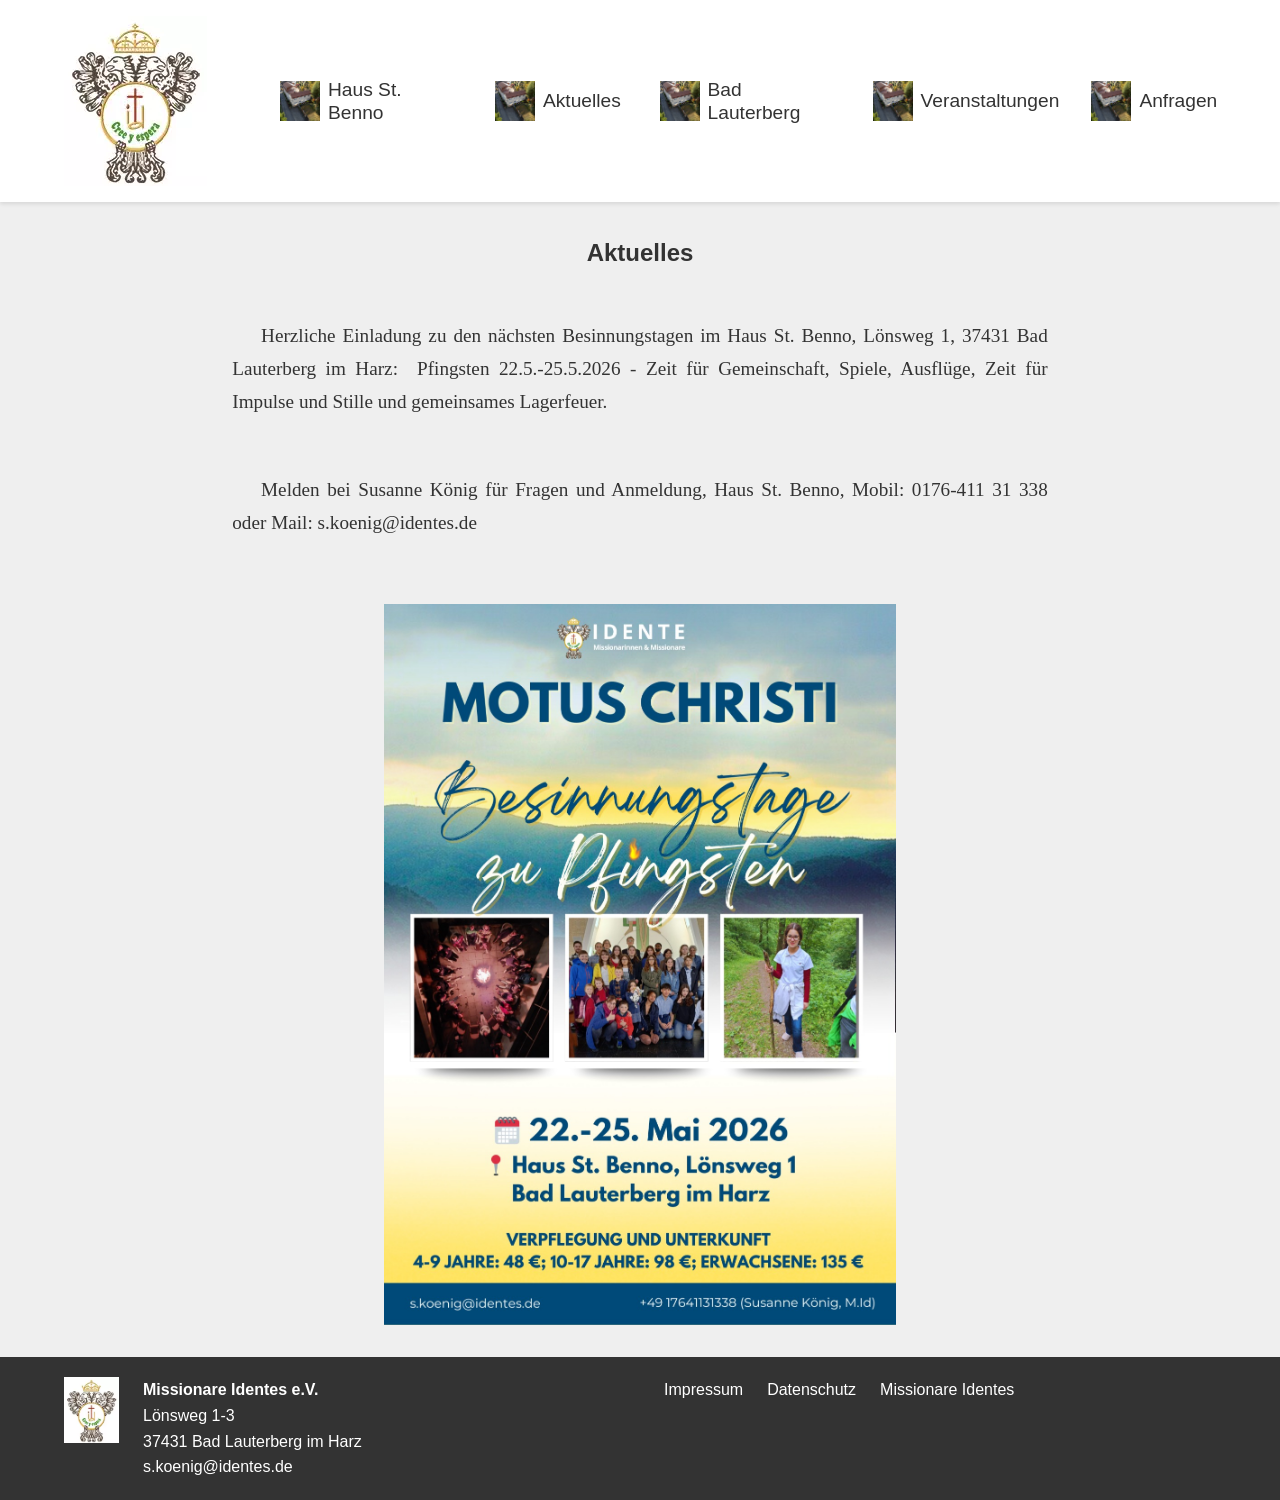
==== pages/aktuelles.html @ 7ddeffdd "Pagina de aktuelles terminada." ====
<!DOCTYPE html>
<html lang="de">
<head>
    <meta charset="UTF-8">
    <meta name="viewport" content="width=device-width, initial-scale=1.0">
    <title>Aktuelles</title>
    <link rel="stylesheet" href="../styles.css">
</head>
<body>
    <header class="main-header">
        <nav class="navbar">
            <div class="logo-container">
                <a href="../index.html" class="logo-link">
                    <img src="../assets/identes_log.webp" alt="Logo Identes" class="logo-full">
                    <img src="../assets/identes_log.webp" alt="Logo Identes" class="logo-short">
                </a>
            </div>
            
            <ul class="main-nav">
                <li class="nav-item">
                    <a href="#">
                        <img src="../assets/0_Ende des gebäudes_Garagen.jpg" alt="">
                        <span>Haus St. Benno<br></span>
                    </a>
                    <ul class="menu-desplegable">
                        <li><a href="./ueberUns.html">Über uns</a></li>
                        <li><a href="./haus1.html">Haus 1</a></li>
                        <li><a href="./haus2.html">Haus 2</a></li>
                        <li><a href="./haus3.html">Haus 3</a></li>
                        <li><a href="./hausMaria.html">Haus Maria (Haus 4)</a></li>
                        <li><a href="./kapelle.html">Kapelle</a></li>
                        <li><a href="./pages/speissesaalkueche.html">Speisesaal & Küche</a></li>
                        <li><a href="./pages/seminarraeume.html">Seminarräume</a></li>
                    </ul>
                </li>
                <li class="nav-item">
                    <a href="aktuelles.html">
                        <img src="../assets/0_Ende des gebäudes_Garagen.jpg" alt="">
                        <span>Aktuelles<br></span>
                    </a>
                </li>
                <li class="nav-item">
                    <a href="./badLauterberg.html">
                        <img src="../assets/0_Ende des gebäudes_Garagen.jpg" alt="">
                        <span>Bad Lauterberg</span>
                    </a>
                </li>
                <li class="nav-item">
                    <a href="./veranstaltungen.html">
                        <img src="../assets/0_Ende des gebäudes_Garagen.jpg" alt="">
                        <span>Veranstaltungen</span>
                    </a>
                </li>
                <li class="nav-item">
                    <a href="./anfragen.html">
                        <img src="../assets/0_Ende des gebäudes_Garagen.jpg" alt="">
                        <span>Anfragen</span>
                    </a>
                </li>
            </ul>

            <button class="mobile-menu-toggle">Menu</button>
        </nav>
    </header>
    
    <section class="aktuelles">
        <h1>Aktuelles</h1>
        <p class="parrafo">Herzliche Einladung zu den nächsten Besinnungstagen im Haus St. Benno, Lönsweg 1, 37431 Bad Lauterberg im Harz:  
            Pfingsten 22.5.-25.5.2026 - Zeit für Gemeinschaft, Spiele, Ausflüge, Zeit für Impulse und Stille und gemeinsames Lagerfeuer.</p> 
        <p class="parrafo">Melden bei Susanne König für Fragen und Anmeldung, Haus St. Benno, Mobil: 0176-411 31 338 oder Mail: s.koenig@identes.de</p>
        <img width="40%"; heigt="auto"; src="../assets/Aktuelles_Identes.jpeg"  alt="Aktuelles">
    </section>

    <footer class="main-footer">
        <div class="container">
            <div class="footer-grid">
                <div class="footer-col">
                    <ul class="logo_direccion">
                        <li><img src="../assets/identes_log.webp" alt="Logo Identes." class="footer-logo"></li>
                        <li><strong>Missionare Identes e.V.</strong><br>
                            Lönsweg 1-3<br>
                            37431 Bad Lauterberg im Harz<br>
                            s.koenig@identes.de</li>    
                    </ul>   
                </div>

                <div class="footer-col">
                    <ul class="legal-links">
                        <li><a href="./impressum.html">Impressum</a></li>
                        <li><a href="./datenschutz.html" target="_blank">Datenschutz</a></li>
                        <li><a href="https://www.identes.de" target="_blank">Missionare Identes</a></li>
                    </ul> 
                </div>
            </div>
        </div>
    </footer>
</body>
</html>
---- styles.css ----
/* ===========================
   Reset & Base Styles
   =========================== */
* {
    margin: 0;
    padding: 0;
    box-sizing: border-box;
}

:root {
    /* Colors */
    --primary-color: #00A651;
    --secondary-color: #E30613;
    --dark-color: #333;
    --light-gray: #f5f5f5;
    --medium-gray: #ddd;
    --white: #ffffff;
    --text-color: #333;
    
    /* Spacing */
    --spacing-xs: 8px;
    --spacing-sm: 16px;
    --spacing-md: 24px;
    --spacing-lg: 48px;
    --spacing-xl: 64px;
    
    /* Typography */
    --font-family: 'Arial', 'Helvetica', sans-serif;
    --font-size-base: 16px;
    --font-size-sm: 1.2rem;
    --font-size-lg: 18px;
    --font-size-xl: 24px;
    --font-size-xxl: 32px;
    
    /* Borders */
    --border-radius: 8px;
    --border-radius-lg: 12px;
    
    /* Shadows */
    --shadow-sm: 0 2px 4px rgba(0, 0, 0, 0.1);
    --shadow-md: 0 4px 8px rgba(0, 0, 0, 0.15);
    --shadow-lg: 0 8px 16px rgba(0, 0, 0, 0.2);
    
    /* Transitions */
    --transition: all 0.3s ease;
}

body {
    font-family: var(--font-family);
    font-size: var(--font-size-base);
    line-height: 1.6;
    color: var(--text-color);
    background-color: var(--white);
}

img {
    max-width: 100%;
    height: auto;
    display: block;
}

a {
    text-decoration: none;
    color: inherit;
    transition: var(--transition);
}

ul {
    list-style: none;
}

.container {
    max-width: 1200px;
    margin: 0 auto;
    padding: 0 var(--spacing-md);
}

/* ===========================
   Header & Navigation
   =========================== */
.main-header {
    background-color: var(--white);
    box-shadow: var(--shadow-sm);
    position: sticky;
    top: 0;
    z-index: 1000;
}

.navbar {
    display: flex;
    justify-content: space-between;
    align-items: center;
    padding: var(--spacing-sm) var(--spacing-md);
    max-width: 1200px;
    margin: 0 auto;
}

.logo-container {
    flex: 0 0 200px;
}

.logo-full {
    display: block;
}

.logo-short {
    display: none;
}

.main-nav {
    display: flex;
    gap: var(--spacing-md);
    align-items: center;
}

.menu-desplegable {
    display: none;
    opacity: 0;
    visibility: hidden;
    position: absolute;
    top: 100%;
    left: 0;
    background-color: white;
    box-shadow: 0 4px 6px rgba(0, 0, 0, 0.1);
    min-width: 200px;
    padding: 0;
    margin: 0;
    list-style: none;
    transition: opacity 0.3s ease, visibility 0.3s ease;
    z-index: 1000;
}

.nav-item {
    position: relative;
}

.nav-item:hover .menu-desplegable {
    display: block;
    opacity: 1;
    visibility: visible;
}

.menu-desplegable li {
    margin: 0;
    padding: 0;
}

.menu-desplegable li a {
    display: block;
    padding: 12px 20px;
    color: #333;
    text-decoration: none;
    transition: background-color 0.2s ease;
}

.menu-desplegable li a:hover {
    background-color: #00A651;
    color: white;
}

.nav-item a {
    display: flex;
    align-items: center;
    gap: var(--spacing-xs);
    padding: var(--spacing-sm);
    border-radius: var(--border-radius);
    transition: var(--transition);
}

.nav-item a:hover {
    background-color: var(--light-gray);
}

.nav-item img {
    width: 40px;
    height: 40px;
    object-fit: cover;
}

.nav-item span {
    font-size: var(--font-size-sm);
    line-height: 1.2;
}

.mobile-menu-toggle {
    display: none;
    background: var(--primary-color);
    color: var(--white);
    border: none;
    padding: var(--spacing-sm) var(--spacing-md);
    border-radius: var(--border-radius);
    cursor: pointer;
    font-size: var(--font-size-base);
}

/* ===========================
   Hero Slider
   =========================== */
.hero-slider {
    position: sticky;
    top: 0;
    height: 500px;
    overflow: hidden;
    z-index: 1;
}

.slide {
    position: absolute;
    top: 0;
    left: 0;
    width: 100%;
    height: 100%;
    opacity: 0;
    transition: opacity 1s ease-in-out;
}

.slide.active {
    opacity: 1;
}

.slide img {
    width: 100%;
    height: 100%;
    object-fit: cover;
}

.slide-content {
    position: absolute;
    bottom: var(--spacing-lg);
    left: var(--spacing-lg);
    color: var(--white);
    background: rgba(0, 0, 0, 0.6);
    padding: var(--spacing-md);
    border-radius: var(--border-radius);
    max-width: 500px;
}

.slide-content h2 {
    font-size: var(--font-size-xl);
    margin-bottom: var(--spacing-xs);
}

.slide-content h3 {
    font-size: var(--font-size-xxl);
    margin-bottom: var(--spacing-sm);
}

.slide-content .btn {
    display: inline-block;
    background-color: var(--primary-color);
    color: var(--white);
    padding: var(--spacing-sm) var(--spacing-md);
    border-radius: var(--border-radius);
    margin-top: var(--spacing-sm);
    transition: var(--transition);
}

.slide-content .btn:hover {
    background-color: #008a44;
    transform: translateY(-2px);
}

/* ===========================
   Quick Links
   =========================== */
.quick-links {
    display: flex;
    justify-content: center;
    gap: var(--spacing-md);
    padding: var(--spacing-lg) var(--spacing-md);
    background-color: var(--light-gray);
}

.quick-link-item {
    display: flex;
    flex-direction: column;
    align-items: center;
    gap: var(--spacing-sm);
    padding: var(--spacing-md);
    background-color: var(--white);
    border-radius: var(--border-radius);
    box-shadow: var(--shadow-sm);
    transition: var(--transition);
    text-align: center;
    min-width: 200px;
}

.quick-link-item:hover {
    transform: translateY(-5px);
    box-shadow: var(--shadow-md);
}

.quick-link-item img {
    width: 60px;
    height: 60px;
}

/* ===========================
   Main Content Sections
   =========================== */
.main-content {
    background-color: var(--white);
}

.intro-section {
    padding: var(--spacing-xl) var(--spacing-md);
}

.price-notice {
    background-color: #fffbea;
    border-left: 4px solid var(--primary-color);
    padding: var(--spacing-md);
    margin-bottom: var(--spacing-lg);
    border-radius: var(--border-radius);
}

.price-notice strong {
    color: var(--primary-color);
}

.price-notice a {
    color: var(--primary-color);
    text-decoration: underline;
}

.intro-section h1 {
    font-size: var(--font-size-xxl);
    color: var(--primary-color);
    margin-bottom: var(--spacing-sm);
}

.intro-section h2 {
    font-size: var(--font-size-xl);
    margin-bottom: var(--spacing-md);
    color: var(--dark-color);
}

.intro-section p {
    margin-bottom: var(--spacing-md);
    line-height: 1.8;
}

.intro-section ul {
    list-style: disc;
    margin-left: var(--spacing-md);
    margin-bottom: var(--spacing-md);
}

.intro-section ul li {
    margin-bottom: var(--spacing-xs);
}

.btn-primary {
    display: inline-block;
    background-color: var(--primary-color);
    color: var(--white);
    padding: var(--spacing-sm) var(--spacing-lg);
    border-radius: var(--border-radius);
    font-weight: bold;
    transition: var(--transition);
}

.btn-primary:hover {
    background-color: #008a44;
    transform: translateY(-2px);
    box-shadow: var(--shadow-md);
}

/* ===========================
   Features Icons
   =========================== */
.features-icons {
    padding: var(--spacing-xl) var(--spacing-md);
}

.icons-grid {
    display: grid;
    grid-template-columns: repeat(auto-fit, minmax(150px, 1fr));
    gap: var(--spacing-md);
}

.icon-item {
    display: flex;
    flex-direction: column;
    align-items: center;
    gap: var(--spacing-sm);
    padding: var(--spacing-md);
    text-align: center;
    transition: var(--transition);
}

.icon-item:hover {
    transform: translateY(-5px);
}

.icon-item img {
    width: 80px;
    height: 80px;
}

.icon-item span {
    font-weight: bold;
    color: var(--primary-color);
}

/*=========================
    Sección de Kontakt
 ========================== */
.kontakt{
    background-color: #fffbea;
    text-align: center;
    position: relative;
    z-index: 3;
}
.kontakt h1{
    padding-top: 35px;
    
}
#name{
    padding-top: 15px;
}
#correo{
    padding-top: 15px;
    padding-bottom: 30px;
}

/* ===========================
   Footer
   =========================== */
.main-footer {
    background-color: var(--dark-color);
    color: var(--white);
    padding: 20px var(--spacing-md) 12px;
    height: auto;
    min-height: 0;
    position: relative;
    z-index: 2;
    box-sizing: border-box;
}

.footer-grid {
    display: grid;
    grid-template-columns: repeat(auto-fit, minmax(250px, 1fr));
    gap: var(--spacing-lg);
    margin-bottom: 0;
    height: auto;
    min-height:0;
}

.footer-col ul li {
    margin-bottom: var(--spacing-xs);
}

.footer-col a {
    color: var(--white);
    transition: var(--transition);
}

.footer-col a:hover {
    color: var(--primary-color);
}

.footer-logo {
    max-width: 55px;
    margin-bottom: 10px;
    width:auto;
    display: block;
}

.legal-links {
    display: flex;
    gap: var(--spacing-md);
    flex-wrap: wrap;
}

.legal-links a {
    color: var(--white);
}

.legal-links a:hover {
    color: var(--primary-color);
}

.logo_direccion{
    display: flex;
    gap: var(--spacing-md);
    flex-wrap: wrap;
}


/* ===========================
   Responsive Design
   =========================== */
@media (max-width: 768px) {
    .logo-full {
        display: none;
    }
    
    .logo-short {
        display: block;
    }
    
    .main-nav {
        display: none;
        position: absolute;
        top: 100%;
        left: 0;
        width: 100%;
        background-color: var(--white);
        flex-direction: column;
        padding: var(--spacing-md);
        box-shadow: var(--shadow-md);
    }
    
    .main-nav.active {
        display: flex;
    }
    
    .mobile-menu-toggle {
        display: block;
    }
    
    .search-form {
        flex-direction: column;
    }
    
    .hero-slider {
        height: 300px;
    }
    
    .slide-content {
        left: var(--spacing-sm);
        bottom: var(--spacing-sm);
        padding: var(--spacing-sm);
    }
    
    .quick-links {
        flex-direction: column;
    }
    
    .destinations-grid,
    .offers-grid {
        grid-template-columns: 1fr;
    }
    
    .split-content {
        grid-template-columns: 1fr;
    }
    
    .icons-grid {
        grid-template-columns: repeat(2, 1fr);
    }
    
    .footer-grid {
        grid-template-columns: 1fr;
    }
    
    .legal-links {
        justify-content: center;
    }
}

@media (max-width: 480px) {
    :root {
        --font-size-base: 14px;
        --font-size-xl: 20px;
        --font-size-xxl: 24px;
    }
    
    .icons-grid {
        grid-template-columns: 1fr;
    }
}


#impressum {
    text-align:center;
    color: rgb(64, 117, 193, 1);
    text-transform: uppercase;
    font-family: Georgia, 'Times New Roman', Times, serif;
    margin-top: 2rem;
    margin-bottom: 0.5rem;
}

.inhalt {
    display: flex;
    flex-direction: column;
    align-items: center;
}
.parrafo_corto{
    text-align: center;
    font-size: 1.2rem;
}
.parrafo {
    text-align: justify;
    hyphens: auto;

    /*Tipografía tipo libro */
    font-family: Georgia, 'Times New Roman', Times, serif;
    font-size: 1.2rem;
    line-height: 1.7;
    text-indent: 1.5em;
    max-width: 85ch;

    margin-bottom: 2rem;
    margin-top:1.5rem;
    margin-right: 4rem;
    margin-left: 4rem;

}
.titulo {
    text-align: center;
    margin-top: 2rem;
    margin-right: 4rem;
    margin-left: 4rem;
}
.ausschluss{
    text-align: center;
    margin-top: 3rem;
}
#copyright {
    text-align: center;
    color: rgb(64, 117, 193, 1);
    font-family: Georgia, 'Times New Roman', Times, serif;
    margin-top: 3rem;
}
#datenschutz {
    text-align: center;
    color: rgb(64, 117, 193, 1);
    font-family: Georgia, 'Times New Roman', Times, serif;
    margin-top: 3rem;
    text-transform: uppercase;
}
.inhalt {
    display: flex;
    gap: 40px;
    margin-bottom: 1.5rem;
    margin-top: 1.5rem;
    
}
.columna {
    flex: 1;
    align-items: center;
}
.columna h1{
    text-align: center;
    font-size: 2em;
}
.columna p {
    text-align:center;
    font-size: 1.2em;
    
}
.cabecero {
    display: flex;
    flex-direction: column;
    align-items: center;
    background-color:rgba(239, 232, 194, 1);
}
.cabecero h3 {
    font-size: 1.5em;
}
.aktuelles{
    display: flex;
    flex-direction: column;
    align-items: center;
    background-color: #efefef;
}
.aktuelles h1 {
    margin-top: 2rem;
    margin-bottom: 1.5rem;
}
.aktuelles img {
    margin-top: 2rem;
    margin-bottom: 2rem;
}
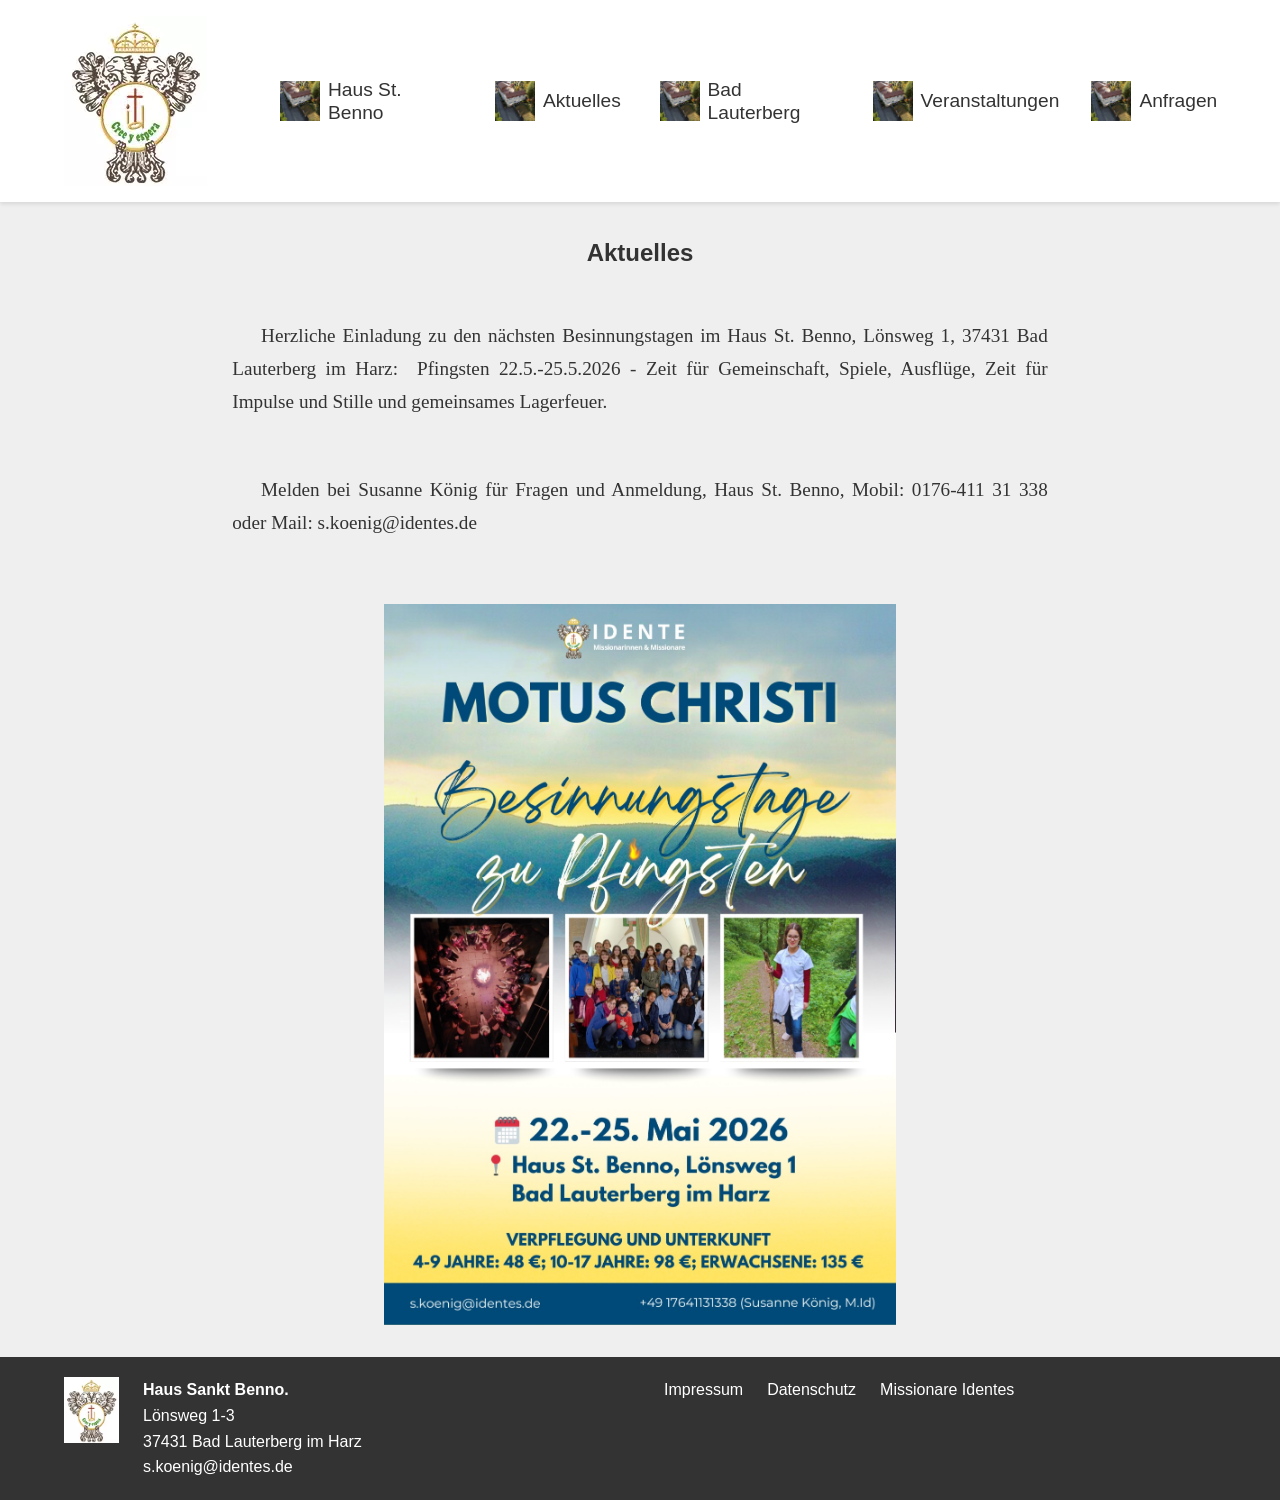
==== commit 552c2faf: "He puesto Haus Sankt Benno en el footer de todas las paginas." ====
--- a/pages/aktuelles.html
+++ b/pages/aktuelles.html
@@ -77,7 +77,7 @@
                 <div class="footer-col">
                     <ul class="logo_direccion">
                         <li><img src="../assets/identes_log.webp" alt="Logo Identes." class="footer-logo"></li>
-                        <li><strong>Missionare Identes e.V.</strong><br>
+                        <li><strong>Haus Sankt Benno.</strong><br>
                             Lönsweg 1-3<br>
                             37431 Bad Lauterberg im Harz<br>
                             s.koenig@identes.de</li>    
--- a/styles.css
+++ b/styles.css
@@ -660,6 +660,12 @@
 .cabecero h3 {
     font-size: 1.5em;
 }
+#anfragen{
+    display: flex;
+    flex-direction: column;
+    align-items:center;
+
+}
 .aktuelles{
     display: flex;
     flex-direction: column;
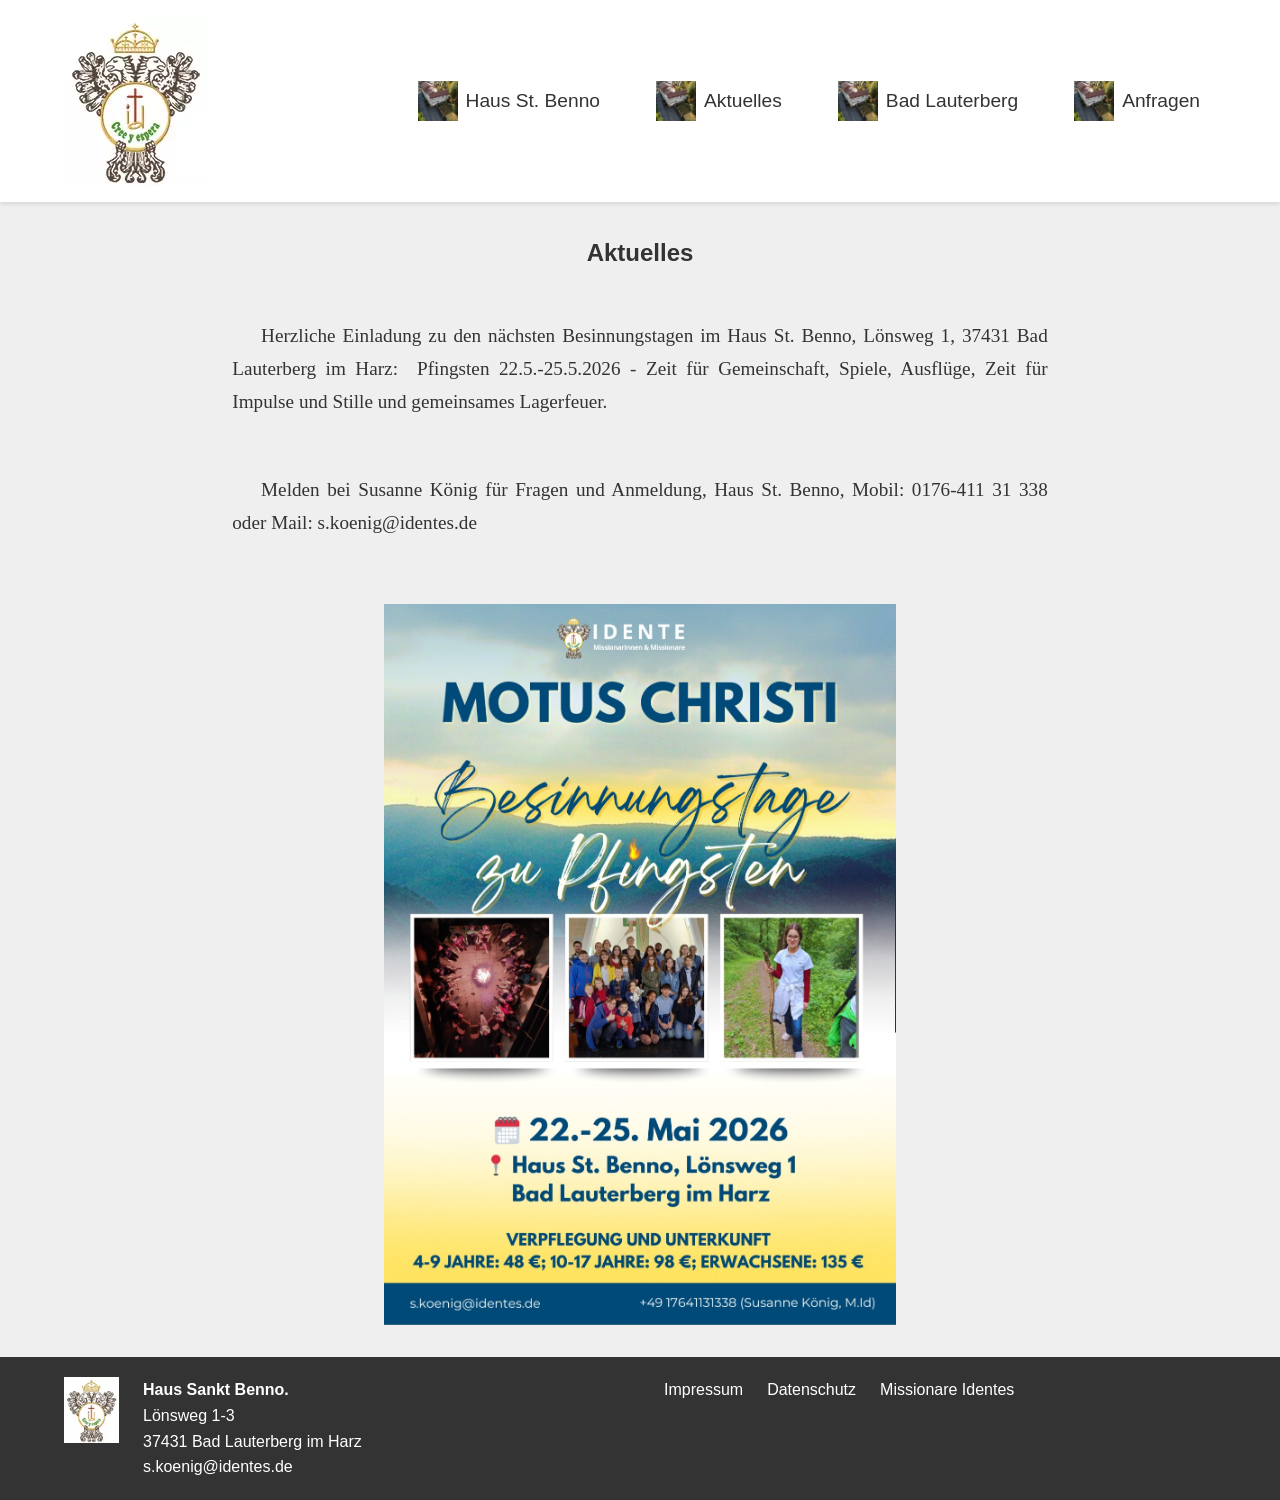
==== commit c543d1d1: "He quitado del cabecero la opcion Veranstaltungen." ====
--- a/pages/aktuelles.html
+++ b/pages/aktuelles.html
@@ -46,12 +46,6 @@
                     </a>
                 </li>
                 <li class="nav-item">
-                    <a href="./veranstaltungen.html">
-                        <img src="../assets/0_Ende des gebäudes_Garagen.jpg" alt="">
-                        <span>Veranstaltungen</span>
-                    </a>
-                </li>
-                <li class="nav-item">
                     <a href="./anfragen.html">
                         <img src="../assets/0_Ende des gebäudes_Garagen.jpg" alt="">
                         <span>Anfragen</span>
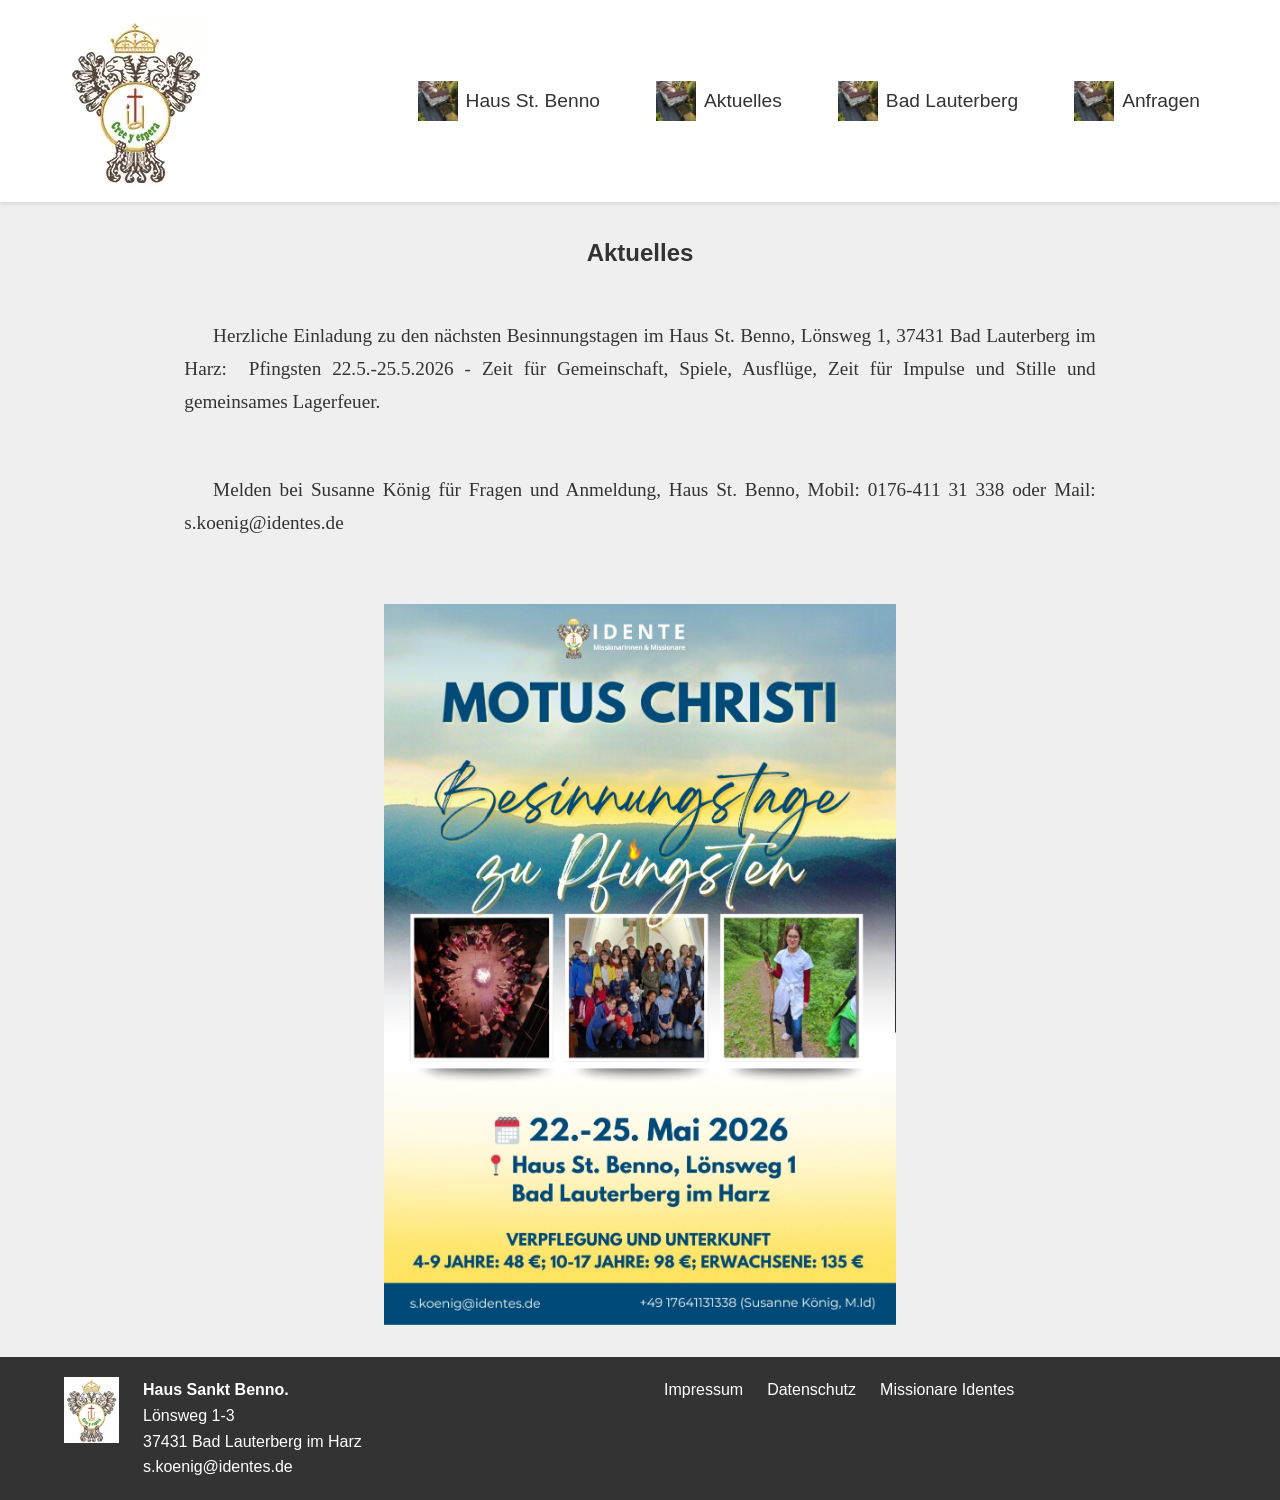
==== commit 774c5fe1: "Terminada la pagina speissesaalkueche.html" ====
--- a/pages/aktuelles.html
+++ b/pages/aktuelles.html
@@ -29,8 +29,8 @@
                         <li><a href="./haus3.html">Haus 3</a></li>
                         <li><a href="./hausMaria.html">Haus Maria (Haus 4)</a></li>
                         <li><a href="./kapelle.html">Kapelle</a></li>
-                        <li><a href="./pages/speissesaalkueche.html">Speisesaal & Küche</a></li>
-                        <li><a href="./pages/seminarraeume.html">Seminarräume</a></li>
+                        <li><a href="./speissesaalkueche.html">Speisesaal & Küche</a></li>
+                        <li><a href="./seminarraeume.html">Seminarräume</a></li>
                     </ul>
                 </li>
                 <li class="nav-item">
--- a/styles.css
+++ b/styles.css
@@ -586,6 +586,9 @@
     display: flex;
     flex-direction: column;
     align-items: center;
+    gap: 40px;
+    margin-bottom: 1.5rem;
+    margin-top: 1.5rem;
 }
 .parrafo_corto{
     text-align: center;
@@ -600,7 +603,7 @@
     font-size: 1.2rem;
     line-height: 1.7;
     text-indent: 1.5em;
-    max-width: 85ch;
+    max-width: 95ch;
 
     margin-bottom: 2rem;
     margin-top:1.5rem;
@@ -631,13 +634,7 @@
     margin-top: 3rem;
     text-transform: uppercase;
 }
-.inhalt {
-    display: flex;
-    gap: 40px;
-    margin-bottom: 1.5rem;
-    margin-top: 1.5rem;
-    
-}
+
 .columna {
     flex: 1;
     align-items: center;
@@ -680,3 +677,34 @@
     margin-top: 2rem;
     margin-bottom: 2rem;
 }
+
+#ueber_uns{
+    
+    display: flex;
+    flex-direction:column;
+    align-items: center;
+    background-color:antiquewhite;
+}
+
+#ueber_uns h1{
+    margin-top: 2rem;
+}
+
+.contenido {
+    display: flex;
+    flex-direction:column;
+    align-items: center;
+    background-color:antiquewhite;
+    padding-top: 2.5rem;
+    padding-bottom: 2.5rem;
+}
+
+.contenido p
+{
+    font-size: 1.3rem;
+
+}
+.contenido h1 {
+    padding-bottom: 1.3rem;
+    font-size: 2.5rem;
+}
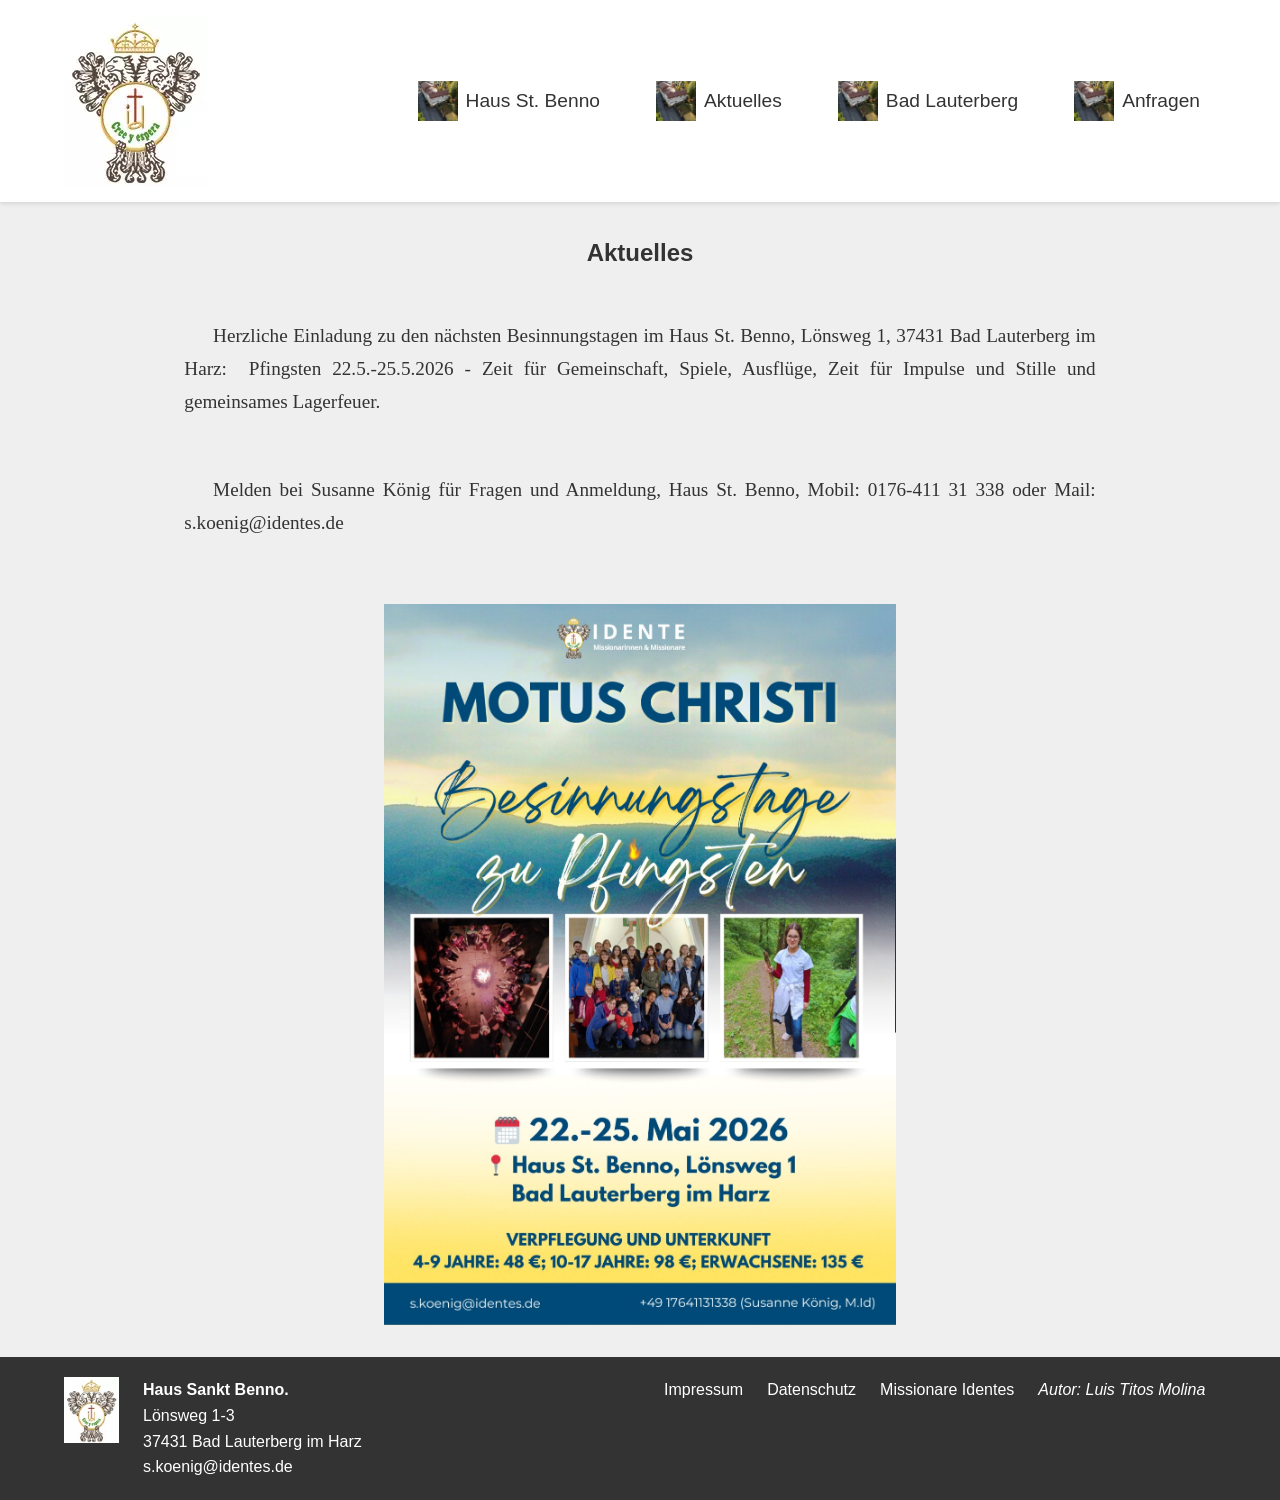
==== commit bcd1c393: "He puesto que soy el autor en todo el proyecto." ====
--- a/pages/aktuelles.html
+++ b/pages/aktuelles.html
@@ -3,6 +3,7 @@
 <head>
     <meta charset="UTF-8">
     <meta name="viewport" content="width=device-width, initial-scale=1.0">
+    <meta name="author" content="Luis Titos Molina">
     <title>Aktuelles</title>
     <link rel="stylesheet" href="../styles.css">
 </head>
@@ -83,6 +84,7 @@
                         <li><a href="./impressum.html">Impressum</a></li>
                         <li><a href="./datenschutz.html" target="_blank">Datenschutz</a></li>
                         <li><a href="https://www.identes.de" target="_blank">Missionare Identes</a></li>
+                        <li><address>Autor: Luis Titos Molina</address></li>
                     </ul> 
                 </div>
             </div>
--- a/styles.css
+++ b/styles.css
@@ -584,11 +584,26 @@
 
 .inhalt {
     display: flex;
-    flex-direction: column;
-    align-items: center;
-    gap: 40px;
-    margin-bottom: 1.5rem;
-    margin-top: 1.5rem;
+    align-items: flex-start;
+    gap: 35px;
+    background-color:antiquewhite;
+    padding-bottom: 1.5rem;
+    padding-top: 1.5rem;
+}
+.columna {
+    flex: 1;
+    text-align: center;
+    align-items: center;
+    padding-top: 1.5rem;
+}
+.columna h1{
+    text-align: center;
+    font-size: 2em;
+}
+.columna p {
+    text-align:center;
+    font-size: 1.2em;
+    
 }
 .parrafo_corto{
     text-align: center;
@@ -635,19 +650,6 @@
     text-transform: uppercase;
 }
 
-.columna {
-    flex: 1;
-    align-items: center;
-}
-.columna h1{
-    text-align: center;
-    font-size: 2em;
-}
-.columna p {
-    text-align:center;
-    font-size: 1.2em;
-    
-}
 .cabecero {
     display: flex;
     flex-direction: column;
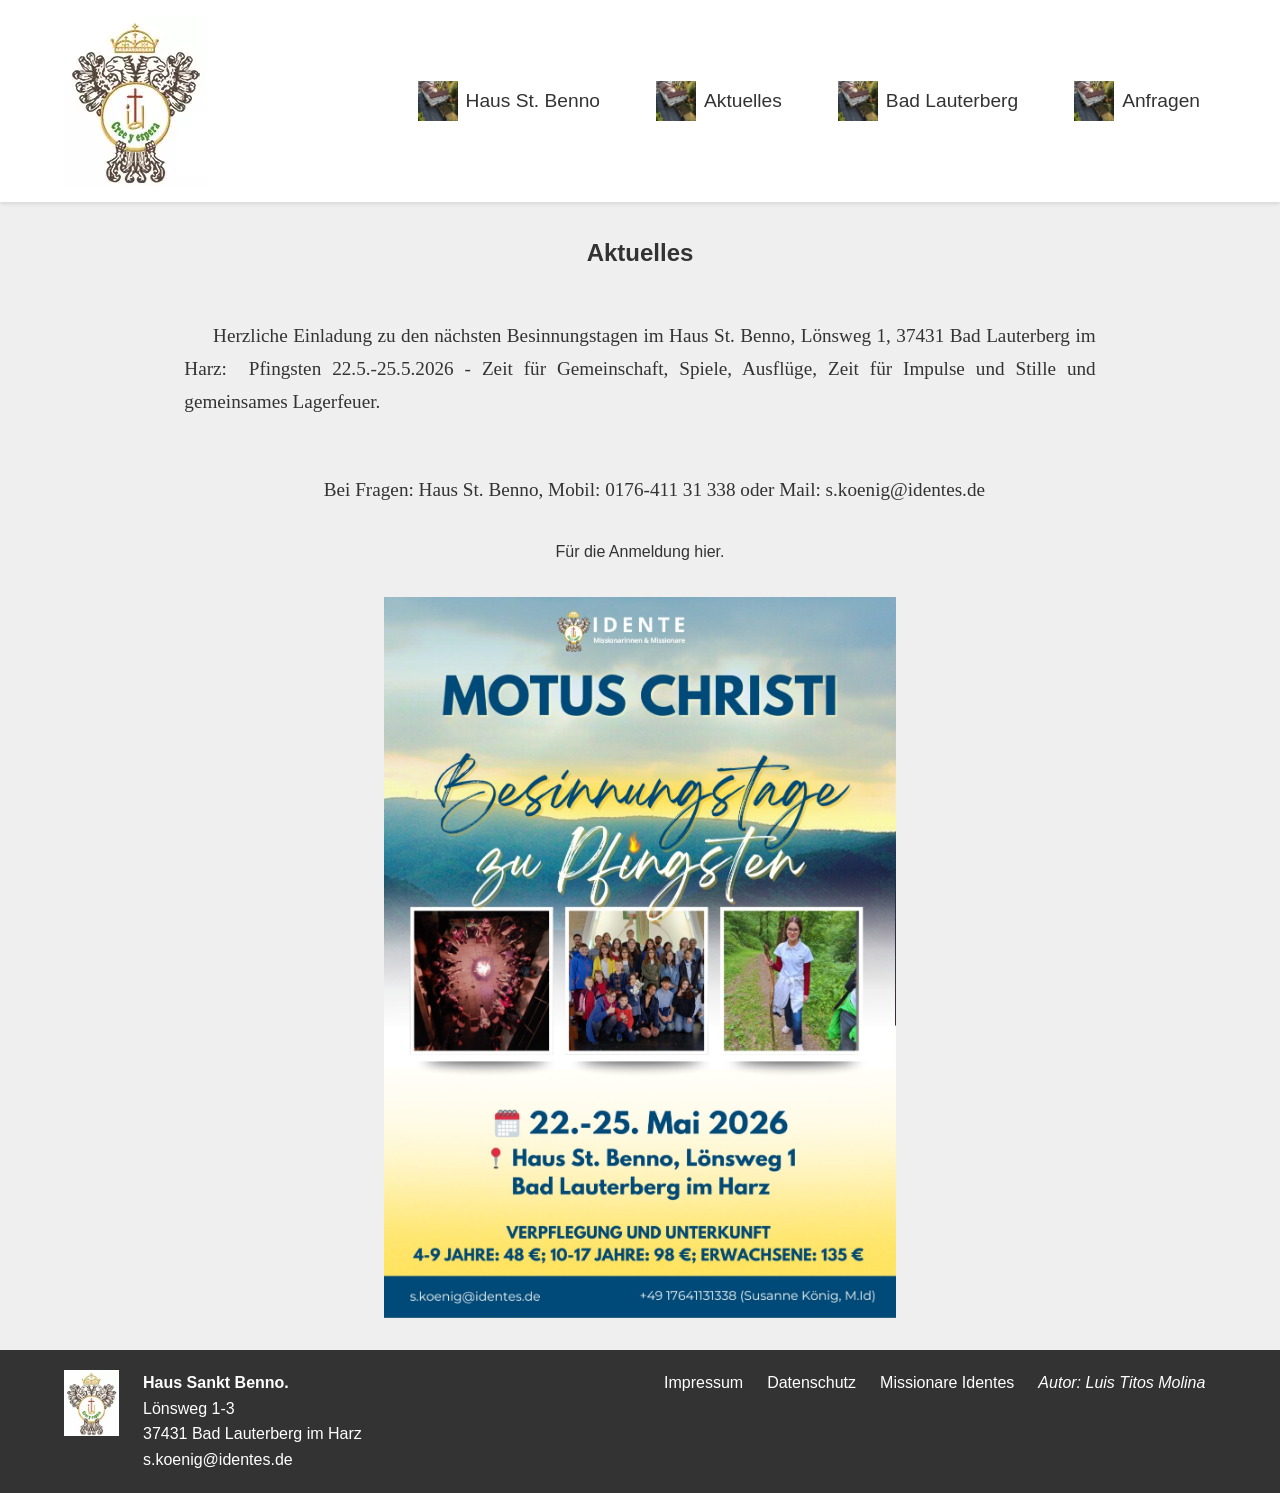
==== commit 700c74c2: "Los ultimos cambios antes de pasar al deploy" ====
--- a/pages/aktuelles.html
+++ b/pages/aktuelles.html
@@ -62,7 +62,8 @@
         <h1>Aktuelles</h1>
         <p class="parrafo">Herzliche Einladung zu den nächsten Besinnungstagen im Haus St. Benno, Lönsweg 1, 37431 Bad Lauterberg im Harz:  
             Pfingsten 22.5.-25.5.2026 - Zeit für Gemeinschaft, Spiele, Ausflüge, Zeit für Impulse und Stille und gemeinsames Lagerfeuer.</p> 
-        <p class="parrafo">Melden bei Susanne König für Fragen und Anmeldung, Haus St. Benno, Mobil: 0176-411 31 338 oder Mail: s.koenig@identes.de</p>
+        <p class="parrafo">Bei Fragen: Haus St. Benno, Mobil: 0176-411 31 338 oder Mail: s.koenig@identes.de</p>
+        <p>Für die Anmeldung <a href="https://www.notion.so/identes-deutschland/Besinnungstage-im-Harz-zu-Pfingsten-f-r-Jung-Alt-a37e51bfefec4585bbfc2b20b8db4389?source=copy_link" target="_blank">hier.</a></p>
         <img width="40%"; heigt="auto"; src="../assets/Aktuelles_Identes.jpeg"  alt="Aktuelles">
     </section>
 
--- a/styles.css
+++ b/styles.css
@@ -572,9 +572,14 @@
     }
 }
 
+#inhalt_impressum{
+    
+    justify-content: center;  /* centra horizontalmente */
+}
 
 #impressum {
     text-align:center;
+    align-items: center;
     color: rgb(64, 117, 193, 1);
     text-transform: uppercase;
     font-family: Georgia, 'Times New Roman', Times, serif;
@@ -582,37 +587,9 @@
     margin-bottom: 0.5rem;
 }
 
-.inhalt {
-    display: flex;
-    align-items: flex-start;
-    gap: 35px;
-    background-color:antiquewhite;
-    padding-bottom: 1.5rem;
-    padding-top: 1.5rem;
-}
-.columna {
-    flex: 1;
-    text-align: center;
-    align-items: center;
-    padding-top: 1.5rem;
-}
-.columna h1{
-    text-align: center;
-    font-size: 2em;
-}
-.columna p {
-    text-align:center;
-    font-size: 1.2em;
-    
-}
-.parrafo_corto{
-    text-align: center;
-    font-size: 1.2rem;
-}
-.parrafo {
-    text-align: justify;
-    hyphens: auto;
-
+.parrafo_impressum{
+    text-align: center;
+    
     /*Tipografía tipo libro */
     font-family: Georgia, 'Times New Roman', Times, serif;
     font-size: 1.2rem;
@@ -626,6 +603,53 @@
     margin-left: 4rem;
 
 }
+#inhalt_datenschutz{
+    /*background-color:antiquewhite;*/
+}
+.inhalt {
+    display: flex;
+    align-items: flex-start;
+    gap: 35px;
+    background-color:antiquewhite;
+    padding-bottom: 1.5rem;
+    padding-top: 1.5rem;
+}
+.columna {
+    flex: 1;
+    text-align: center;
+    align-items: center;
+    padding-top: 1.5rem;
+}
+.columna h1{
+    text-align: center;
+    font-size: 2em;
+}
+.columna p {
+    text-align:center;
+    font-size: 1.2em;
+    
+}
+.parrafo_corto{
+    text-align: center;
+    font-size: 1.2rem;
+}
+.parrafo {
+    text-align: justify;
+    hyphens: auto;
+
+    /*Tipografía tipo libro */
+    font-family: Georgia, 'Times New Roman', Times, serif;
+    font-size: 1.2rem;
+    line-height: 1.7;
+    text-indent: 1.5em;
+    max-width: 95ch;
+
+    margin-bottom: 2rem;
+    margin-top:1.5rem;
+    margin-right: 4rem;
+    margin-left: 4rem;
+
+}
 .titulo {
     text-align: center;
     margin-top: 2rem;
@@ -692,7 +716,7 @@
     margin-top: 2rem;
 }
 
-.contenido {
+.impressumenido {
     display: flex;
     flex-direction:column;
     align-items: center;
@@ -701,12 +725,12 @@
     padding-bottom: 2.5rem;
 }
 
-.contenido p
+.impressumenido p
 {
     font-size: 1.3rem;
 
 }
-.contenido h1 {
+.impressumenido h1 {
     padding-bottom: 1.3rem;
     font-size: 2.5rem;
 }
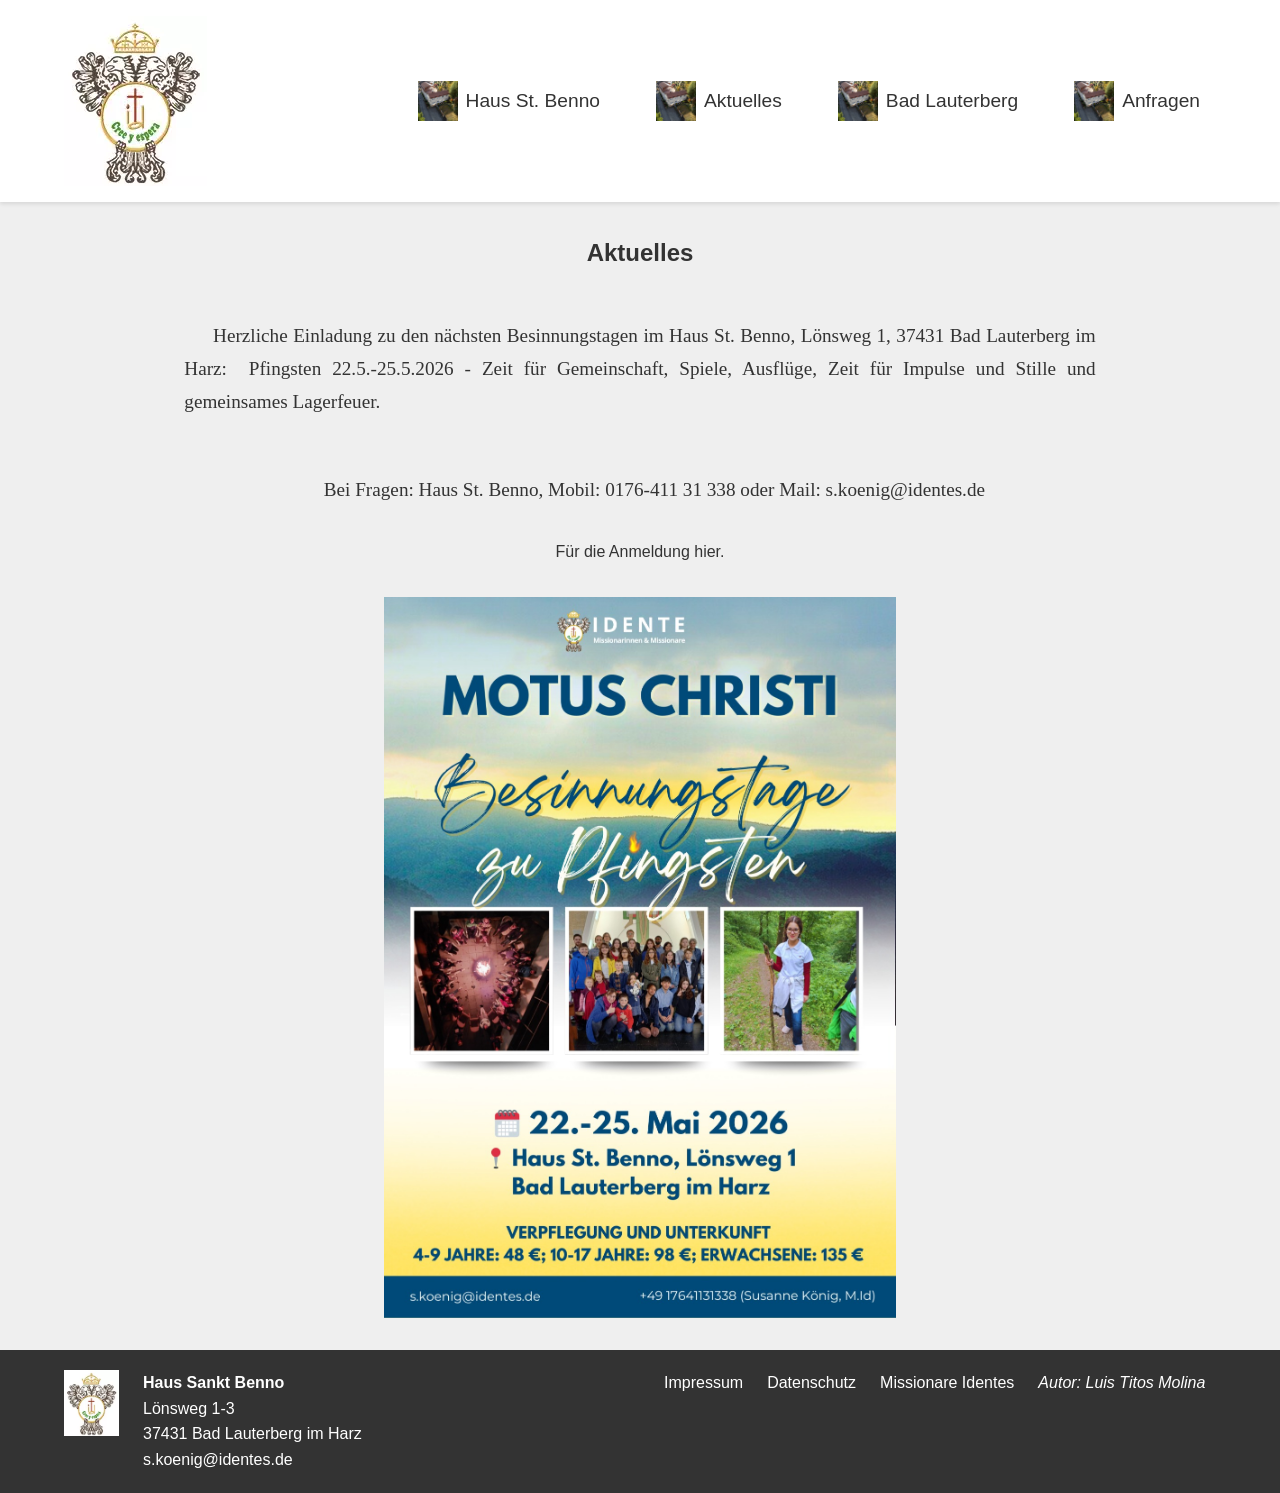
==== commit 9fa54d11: "Le quite el punto al titulo de Sankt Benno en el pie de pagina." ====
--- a/pages/aktuelles.html
+++ b/pages/aktuelles.html
@@ -73,7 +73,7 @@
                 <div class="footer-col">
                     <ul class="logo_direccion">
                         <li><img src="../assets/identes_log.webp" alt="Logo Identes." class="footer-logo"></li>
-                        <li><strong>Haus Sankt Benno.</strong><br>
+                        <li><strong>Haus Sankt Benno</strong><br>
                             Lönsweg 1-3<br>
                             37431 Bad Lauterberg im Harz<br>
                             s.koenig@identes.de</li>    
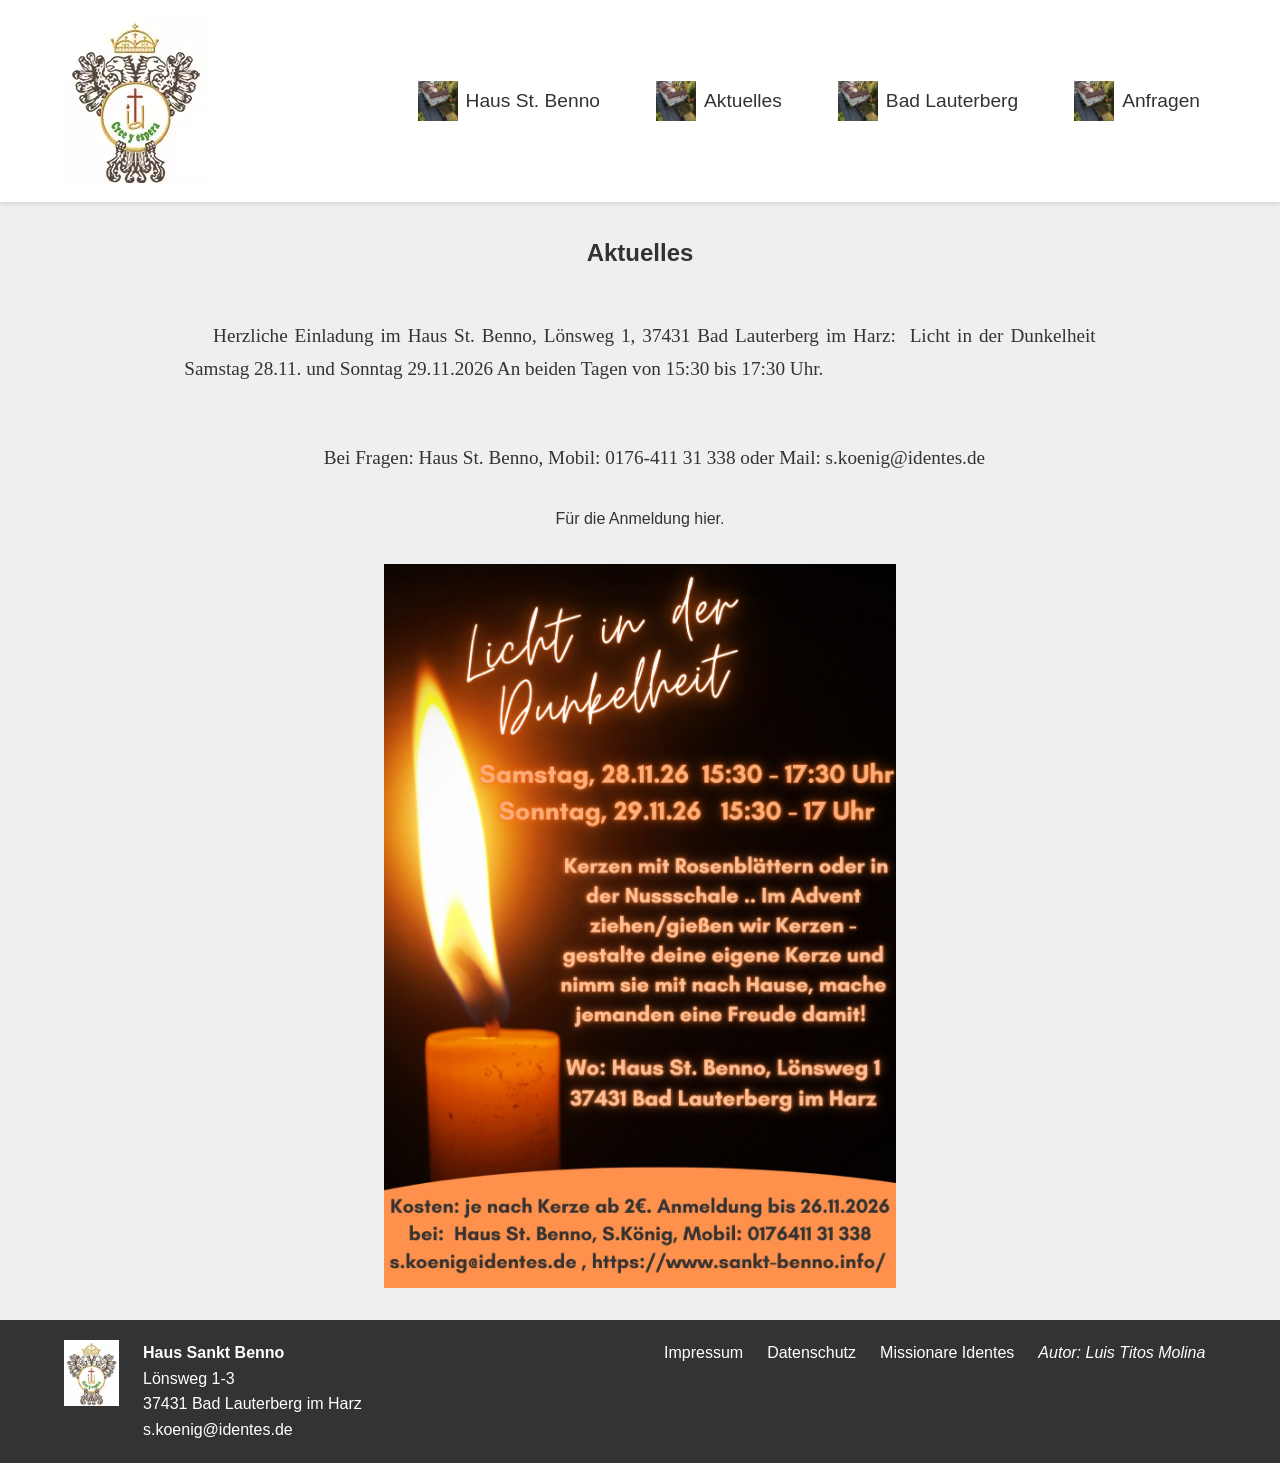
==== commit 571c073a: "Cambie la foto de Aktuelles." ====
--- a/pages/aktuelles.html
+++ b/pages/aktuelles.html
@@ -60,11 +60,11 @@
     
     <section class="aktuelles">
         <h1>Aktuelles</h1>
-        <p class="parrafo">Herzliche Einladung zu den nächsten Besinnungstagen im Haus St. Benno, Lönsweg 1, 37431 Bad Lauterberg im Harz:  
-            Pfingsten 22.5.-25.5.2026 - Zeit für Gemeinschaft, Spiele, Ausflüge, Zeit für Impulse und Stille und gemeinsames Lagerfeuer.</p> 
+        <p class="parrafo">Herzliche Einladung im Haus St. Benno, Lönsweg 1, 37431 Bad Lauterberg im Harz:  
+            Licht in der Dunkelheit Samstag 28.11. und Sonntag 29.11.2026 An beiden Tagen von 15:30 bis 17:30 Uhr.</p> 
         <p class="parrafo">Bei Fragen: Haus St. Benno, Mobil: 0176-411 31 338 oder Mail: s.koenig@identes.de</p>
         <p>Für die Anmeldung <a href="https://www.notion.so/identes-deutschland/Besinnungstage-im-Harz-zu-Pfingsten-f-r-Jung-Alt-a37e51bfefec4585bbfc2b20b8db4389?source=copy_link" target="_blank">hier.</a></p>
-        <img width="40%"; heigt="auto"; src="../assets/Aktuelles_Identes.jpeg"  alt="Aktuelles">
+        <img width="40%"; heigt="auto"; src="../assets/November_Aktuelles.jpeg"  alt="Aktuelles">
     </section>
 
     <footer class="main-footer">
--- a/styles.css
+++ b/styles.css
@@ -589,6 +589,7 @@
 
 .parrafo_impressum{
     text-align: center;
+    margin: 0 auto;
     
     /*Tipografía tipo libro */
     font-family: Georgia, 'Times New Roman', Times, serif;
